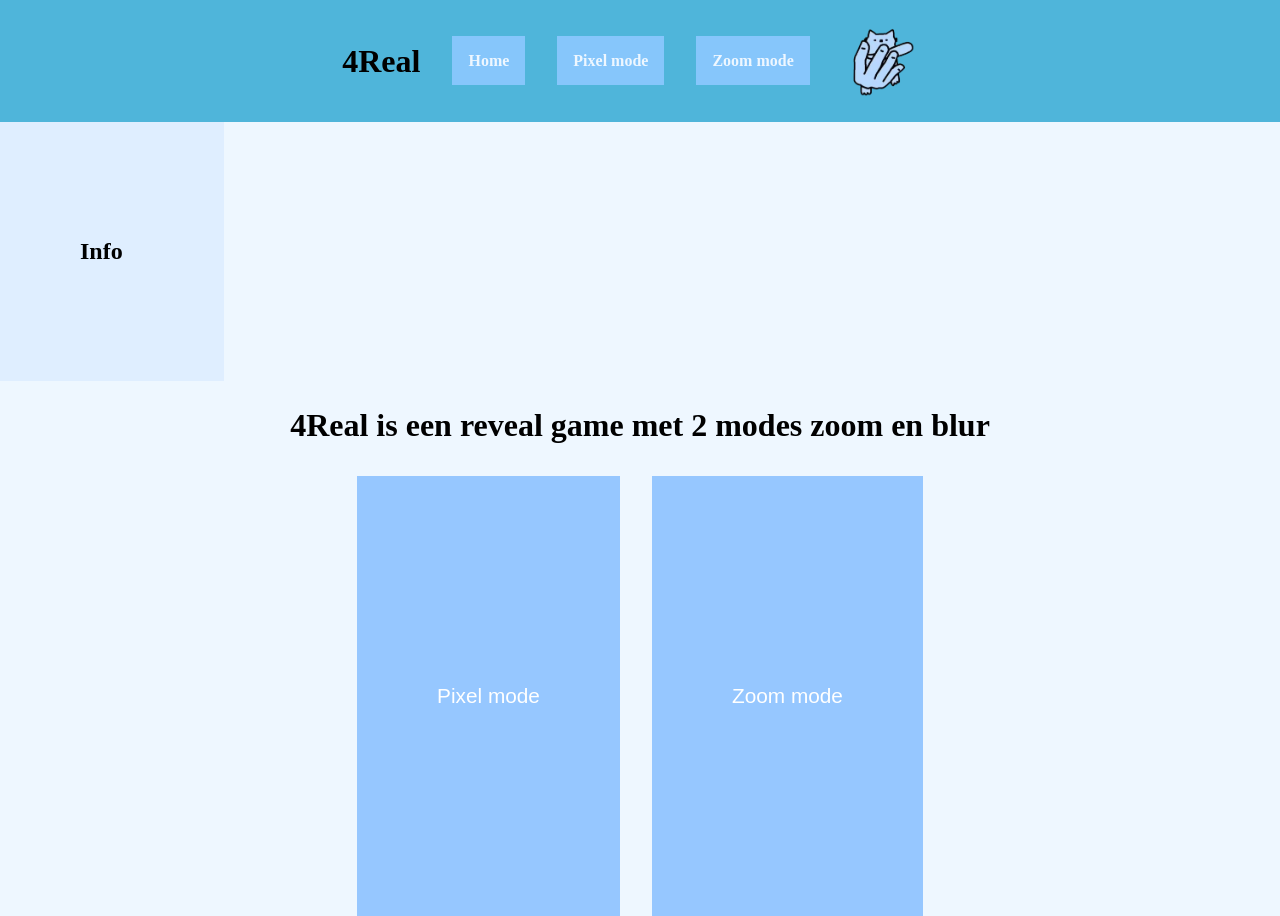
==== index.html @ 3e8317ea "new logo with text" ====
<!DOCTYPE html>
<html lang="en">
<head>
    <meta charset="UTF-8">
    <meta name="viewport" content="width=device-width, initial-scale=1.0">
    <title>4Real</title>
    <link rel="stylesheet" href="style.css">
</head>
<body class="body">

            <header>
                <nav>
                    <ul class="links">
                        <h1 class="title">4Real</h1>
                        <li><a href="index.html">Home</a></li>
                        <li><a href="blur.html">Pixel mode</a></li>
                        <li><a href="zoom.html">Zoom mode</a></li>
                <img  class = "cat" src="4real-cat.png" alt="4real-cat">
                    </ul>
                </nav>
            </header>
            <aside class="info-panel">
                <h2>Info</h2>
            </aside>
            <main class="main-content">
            <h2 class="text"> 4Real is een reveal game met 2 modes zoom en blur </h2>
            <section class="mode-buttons">
                <button type="button" class="mode-btn">Pixel mode</button>
                <button type="button" class="mode-btn">Zoom mode</button>
            </section>
        </main>

    <script src="script.js"></script>
</body>
</html>
---- style.css ----
.body{
    background-color:  rgb(238, 247, 255);
    margin: 0;
}
.title{
    display: flex;
    justify-content: flex-start;
    font-size: 2rem;
}
.text{
    display: flex;
    justify-content: center;
    font-size: 2rem;
}
.cat {
    display: flex;
    justify-content: flex-end;
    width: 80px;
    margin-right: 1rem;
}


.info-panel {
    display: flex;
    background-color: #dfeeff;
    padding: 6rem 5rem;
    max-width: 4rem;
}

.main-content {
    flex: 1;
}
nav {
    background-color: #4fb5da;
    padding: 1rem;
}
.links {
    display: flex;
    justify-content: center;
    align-items: center;
    gap: 2rem;
    font-weight: bold;
    list-style: none;
    margin: 0 auto;
    padding: 0;
    width: fit-content;
}
.links a {
    text-decoration: none;
    background-color: rgb(134, 198, 251);
    padding: 1rem;
    color:  rgb(238, 247, 255);
}
.mode-buttons {
    display: flex;
    justify-content: center;
    align-items: center;
    gap: 2rem;
    margin-top: 2rem;
}

.mode-btn {
    background-color: #96c7ff;
    color: white;
    border: none;
    padding: 13rem 5rem;
    font-size: 1.3rem;
}

.mode-btn:hover {
    background-color: #88bcff;

}
.mode-group {
    display: flex;
    align-items: flex-start;
    gap: 1rem;
    margin-top: 1rem;
}

.answer-btn {

    background-color: #96c7ff;
    color: white;
}

.answer-box {

    background: #eaf4ff;
    border: 1px solid #b7d7ff;

}
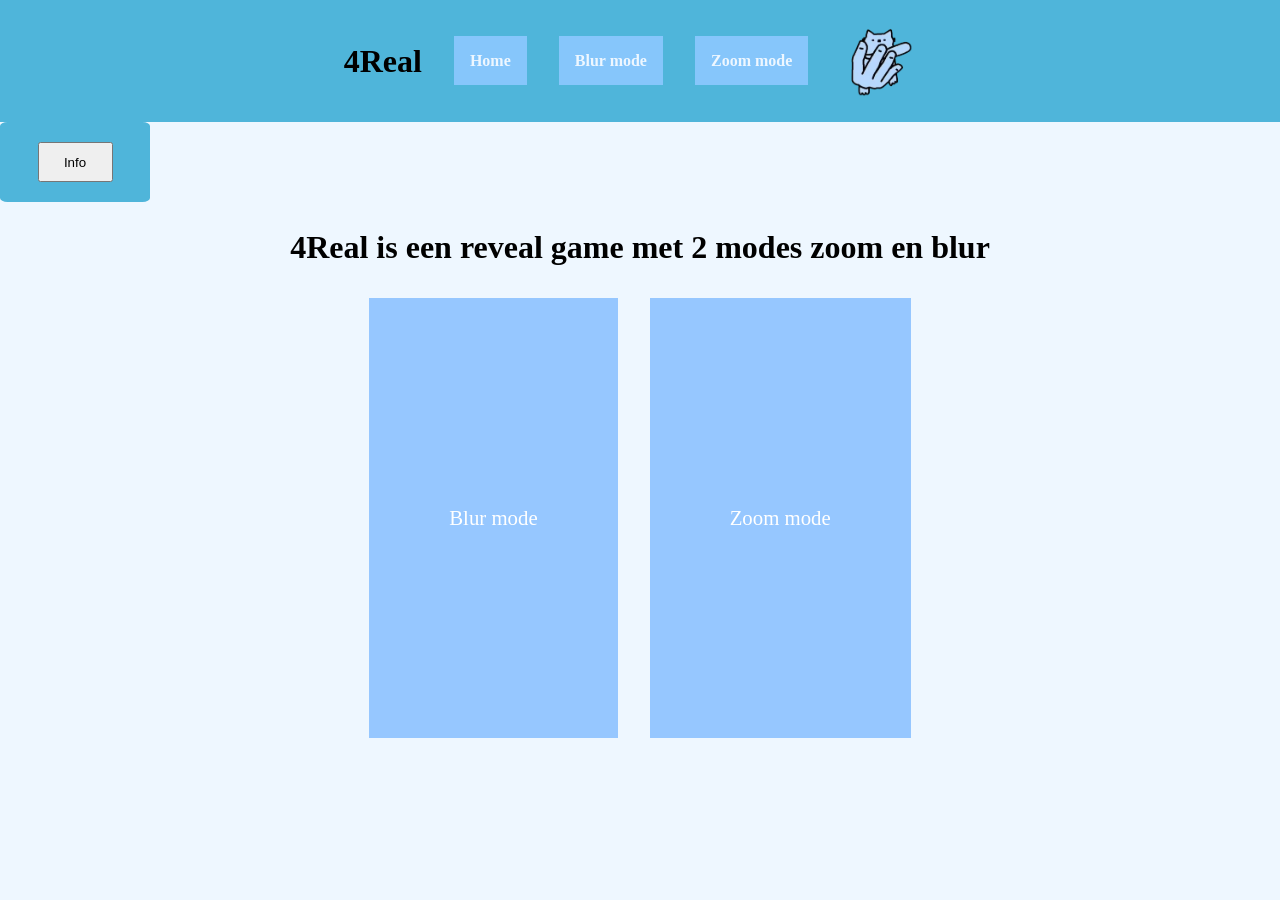
==== commit dae88fcb: "Merge branch 'Userstory-1'" ====
--- a/index.html
+++ b/index.html
@@ -3,9 +3,10 @@
 <head>
     <meta charset="UTF-8">
     <meta name="viewport" content="width=device-width, initial-scale=1.0">
-    <title>4Real</title>
+    <title>Document</title>
     <link rel="stylesheet" href="style.css">
 </head>
+<body>
 <body class="body">
 
             <header>
@@ -13,22 +14,48 @@
                     <ul class="links">
                         <h1 class="title">4Real</h1>
                         <li><a href="index.html">Home</a></li>
-                        <li><a href="blur.html">Pixel mode</a></li>
+                        <li><a href="blur.html">Blur mode</a></li>
                         <li><a href="zoom.html">Zoom mode</a></li>
                 <img  class = "cat" src="4real-cat.png" alt="4real-cat">
                     </ul>
                 </nav>
             </header>
-            <aside class="info-panel">
-                <h2>Info</h2>
-            </aside>
+    <section class="section">
+        <button id="info">Info</button>
+    </section>
+
+    <section id="blokje" class="hidden">
+        <p class="tekst">
+        Doel van het spel: Raad zo snel mogelijk wat er op de afbeelding staat.
+        <br><br>
+        Antwoord geven: Typ je antwoord in het antwoordvak en druk op de knop om je antwoord in te sturen.
+        <br><br>
+        Punten verdienen: Heb je het goed? Dan krijg je punten. Als je meerdere antwoorden achter elkaar goed hebt, krijg je extra punten.
+        <br><br>
+        Zoom Out: De afbeelding begint ingezoomd. Hoe langer je wacht, hoe meer je de afbeelding kunt zien.
+        <br><br>
+        Blurry: De afbeelding begint wazig. Hoe langer je wacht, hoe scherper de afbeelding wordt.
+        <br><br>
+        Kies je spelmodus: Kies vóór het spelen tussen Zoom Out en Blurry.
+        </p>
+    </section>
             <main class="main-content">
             <h2 class="text"> 4Real is een reveal game met 2 modes zoom en blur </h2>
             <section class="mode-buttons">
-                <button type="button" class="mode-btn">Pixel mode</button>
-                <button type="button" class="mode-btn">Zoom mode</button>
+                <div class="mode-tooltip">
+                    <a class="mode-btn" href="blur.html">Blur mode</a>
+                    <span class="tooltip-text">Blur the image to hide details.</span>
+                </div>
+                <div class="mode-tooltip">
+                    <a class="mode-btn" href="zoom.html">Zoom mode</a>
+                    <span class="tooltip-text">Zoom in on the image to see details.</span>
+                </div>
             </section>
         </main>
+
+
+
+
 
     <script src="script.js"></script>
 </body>
--- a/style.css
+++ b/style.css
@@ -60,17 +60,146 @@
 }
 
 .mode-btn {
+    display: inline-block;
     background-color: #96c7ff;
     color: white;
     border: none;
     padding: 13rem 5rem;
     font-size: 1.3rem;
-}
-
-.mode-btn:hover {
+    text-decoration: none;
+    text-align: center;
+}
+
+.mode-tooltip {
+    position: relative;
+}
+
+.mode-btn:hover,
+.mode-btn:focus-visible {
     background-color: #88bcff;
-
-}
+}
+
+
+.tooltip-text {
+    position: absolute;
+    left: 50%;
+    bottom: calc(100% + 0.75rem);
+    transform: translate(-50%, 0.25rem);
+    padding: 0.5rem 0.75rem;
+    border-radius: 0.35rem;
+    background-color: #263648;
+    color: white;
+    font-size: 0.9rem;
+    font-weight: normal;
+    white-space: nowrap;
+    opacity: 0;
+    visibility: hidden;
+    pointer-events: none;
+    transition: opacity 150ms ease, transform 150ms ease, visibility 150ms;
+    z-index: 1;
+}
+
+.mode-tooltip:hover .tooltip-text,
+.mode-tooltip:focus-within .tooltip-text {
+    opacity: 1;
+    visibility: visible;
+    transform: translate(-50%, 0);
+}
+.image-reveal {
+    position: fixed;
+    top: 50%;
+    left: 50%;
+    display: grid;
+    place-items: center;
+    width: min(80vw, 420px);
+    transform: translate(-50%, -50%);
+}
+
+.reveal-image {
+    display: block;
+    width: 100%;
+    height: auto;
+    filter: blur(60px);
+    opacity: 0.7;
+    transition: filter 10s ease, opacity 10s ease;
+}
+
+.reveal-image.is-revealed {
+    filter: blur(0);
+    opacity: 1;
+}
+
+.reveal-button {
+    position: absolute;
+    background-color: #96c7ff;
+    color: white;
+}
+
+.reveal-image:disabled {
+    cursor: default;
+}
+.zoom-image-reveal {
+    position: fixed;
+    top: 50%;
+    left: 50%;
+    display: grid;
+    place-items: center;
+    width: min(80vw, 420px);
+    transform: translate(-50%, -50%);
+}
+
+.reveal-zoom-image {
+    display: block;
+    width: 100%;
+    height: auto;
+    filter: blur(60px);
+    opacity: 0.7;
+    transition: filter 10s ease, opacity 10s ease;
+}
+
+.reveal-zoom-image.is-revealed {
+    filter: blur(0);
+    opacity: 1;
+}
+
+.reveal-zoom-image {
+    position: absolute;
+    background-color: #96c7ff;
+    color: white;
+}
+
+.reveal-zoom-image:disabled {
+    cursor: default;
+}
+
+.zoom-reveal {
+    position: fixed;
+    top: 50%;
+    left: 50%;
+    display: grid;
+    place-items: center;
+    width: min(80vw, 420px);
+    overflow: hidden;
+    transform: translate(-50%, -50%);
+}
+
+.zoom-image {
+    display: block;
+    width: 100%;
+    transform: scale(5);
+    transition: transform 10s ease;
+}
+
+.zoom-image.is-revealed {
+    transform: scale(1);
+}
+
+.zoom-button {
+    position: absolute;
+    background-color: #96c7ff;
+    color: white;
+}
+
 .mode-group {
     display: flex;
     align-items: flex-start;
@@ -78,15 +207,57 @@
     margin-top: 1rem;
 }
 
-.answer-btn {
-
-    background-color: #96c7ff;
-    color: white;
-}
-
-.answer-box {
-
+#answer-btn {
+    position: absolute;
+    top: 73%;
+    left: 64%;
+    background-color: #96c7ff;
+    color: white;
+}
+
+#answer-box {
+    position: absolute;
+    top: 73%;
+    left: 67.6%;
     background: #eaf4ff;
     border: 1px solid #b7d7ff;
 
-}   +}
+#resultaat{
+    position: absolute;
+    top: 75%;
+    left: 67.6%;
+}  
+
+.section{
+    height: 80px;
+    width: 150px;
+    background-color: #4fb5da;
+    display: flex;
+    justify-content: center;
+    align-items: center;
+    text-align: center;
+    border-radius: 5%;
+    position: sticky;
+    top: 0;
+}
+
+
+.hidden{
+    display: none;
+}
+
+#info {
+    width: 50%;
+    height: 50%;
+}
+
+#blokje{
+    background-color: gray;
+    border-radius: 20px;
+    padding: 2px;
+    width: 20vw;
+    color: white;
+    position: sticky;
+    top: 0;
+}
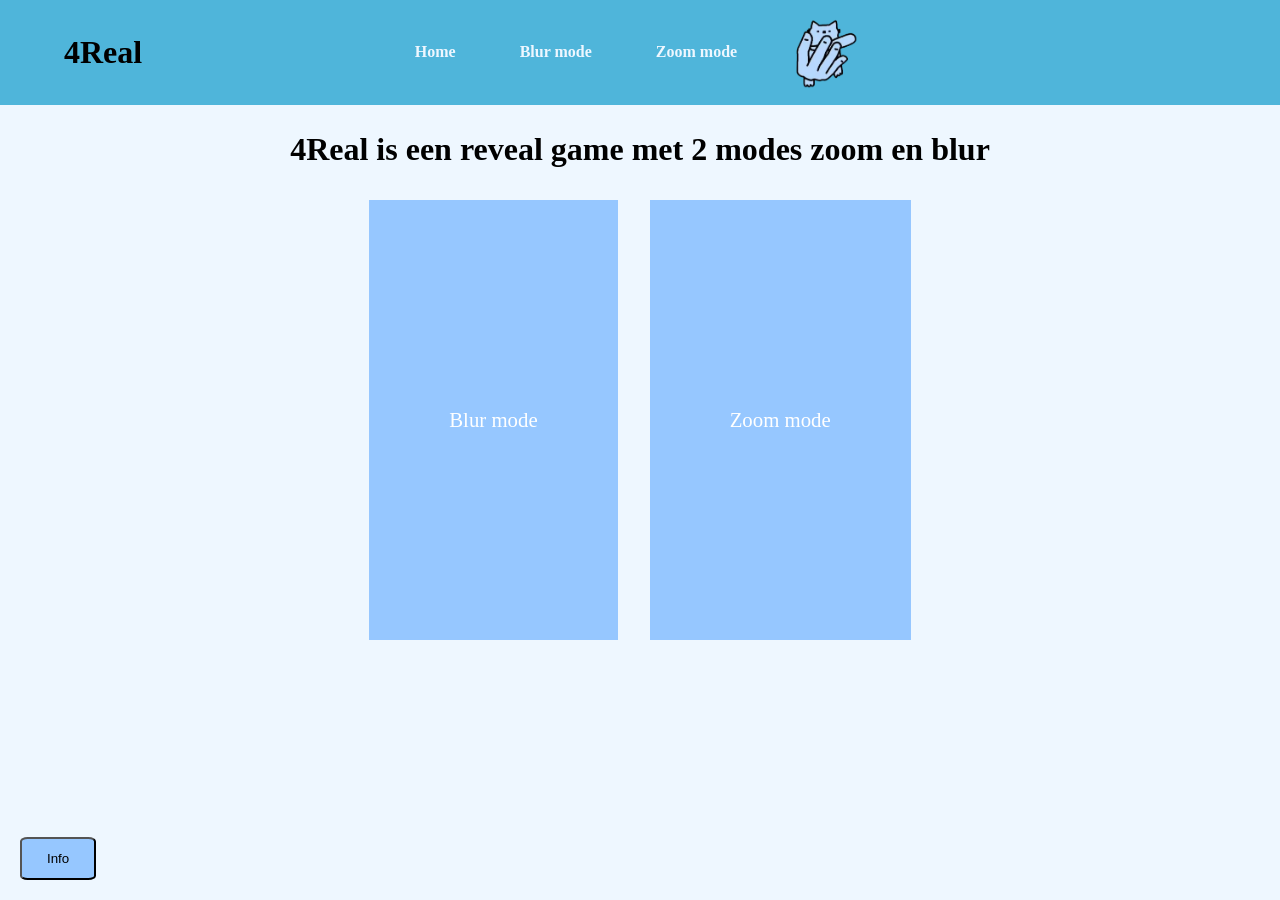
==== commit fe3e6750: "CSS cleanup" ====
--- a/index.html
+++ b/index.html
@@ -6,7 +6,6 @@
     <title>Document</title>
     <link rel="stylesheet" href="style.css">
 </head>
-<body>
 <body class="body">
 
             <header>
@@ -20,25 +19,25 @@
                     </ul>
                 </nav>
             </header>
-    <section class="section">
-        <button id="info">Info</button>
+   <div class="info-container">
+    <section id="blokje" class="hidden">
+        <p class="tekst">
+            Doel van het spel: Raad zo snel mogelijk wat er op de afbeelding staat.
+            <br><br>
+            Antwoord geven: Typ je antwoord in het antwoordvak en druk op de knop om je antwoord in te sturen.
+            <br><br>
+            Punten verdienen: Elk goed antwoord levert punten op.
+            <br><br>
+            Zoom Out: De afbeelding begint ingezoomd. Hoe langer je wacht, hoe meer je kunt zien.
+            <br><br>
+            Blurry: De afbeelding begint wazig. Hoe langer je wacht, hoe scherper de afbeelding wordt.
+            <br><br>
+            Kies je spelmodus: Kies vóór het spelen tussen Zoom Out en Blurry.
+        </p>
     </section>
 
-    <section id="blokje" class="hidden">
-        <p class="tekst">
-        Doel van het spel: Raad zo snel mogelijk wat er op de afbeelding staat.
-        <br><br>
-        Antwoord geven: Typ je antwoord in het antwoordvak en druk op de knop om je antwoord in te sturen.
-        <br><br>
-        Punten verdienen: Heb je het goed? Dan krijg je punten. Als je meerdere antwoorden achter elkaar goed hebt, krijg je extra punten.
-        <br><br>
-        Zoom Out: De afbeelding begint ingezoomd. Hoe langer je wacht, hoe meer je de afbeelding kunt zien.
-        <br><br>
-        Blurry: De afbeelding begint wazig. Hoe langer je wacht, hoe scherper de afbeelding wordt.
-        <br><br>
-        Kies je spelmodus: Kies vóór het spelen tussen Zoom Out en Blurry.
-        </p>
-    </section>
+    <button id="info">Info</button>
+</div>
             <main class="main-content">
             <h2 class="text"> 4Real is een reveal game met 2 modes zoom en blur </h2>
             <section class="mode-buttons">
--- a/style.css
+++ b/style.css
@@ -3,8 +3,8 @@
     margin: 0;
 }
 .title{
-    display: flex;
-    justify-content: flex-start;
+    position: absolute;
+    left: 5vw;
     font-size: 2rem;
 }
 .text{
@@ -47,7 +47,7 @@
 }
 .links a {
     text-decoration: none;
-    background-color: rgb(134, 198, 251);
+    /* background-color: rgb(134, 198, 251); */
     padding: 1rem;
     color:  rgb(238, 247, 255);
 }
@@ -70,6 +70,45 @@
     text-align: center;
 }
 
+.buttons {
+    display: flex;
+    justify-content: center;
+    gap: 1rem;
+    margin-top: 2rem;
+}
+
+.result-container {
+    text-align: center;
+}
+
+.round-status {
+    position: static;
+    margin: 1rem 1.5rem 0;
+    text-align: right;
+    font-size: 1.25rem;
+    font-weight: bold;
+}
+
+.next-round-btn {
+    position: absolute;
+    top: 79%;
+    left: 67.6%;
+    background-color: #4fb5da;
+    color: white;
+    padding: 0.5rem 1rem;
+    cursor: pointer;
+}
+
+.endscreen-btn {
+    display: flex;
+    align-items: center;
+    justify-content: center;
+    padding: 1rem 2rem;
+    font: inherit;
+    cursor: pointer;
+    text-align: center;
+}
+
 .mode-tooltip {
     position: relative;
 }
@@ -77,6 +116,15 @@
 .mode-btn:hover,
 .mode-btn:focus-visible {
     background-color: #88bcff;
+}
+
+.endscreen-btn {
+    background-color: #4fb5da;
+}
+
+.endscreen-btn:hover,
+.endscreen-btn:focus-visible {
+    background-color: #3299bf;
 }
 
 
@@ -218,7 +266,7 @@
 #answer-box {
     position: absolute;
     top: 73%;
-    left: 67.6%;
+    left: 69%;
     background: #eaf4ff;
     border: 1px solid #b7d7ff;
 
@@ -243,21 +291,33 @@
 }
 
 
-.hidden{
+.info-container {
+    position: fixed;
+    bottom: 20px;
+    left: 20px;
+    z-index: 1000;
+}
+
+#info {
+    position: relative;
+    padding: 12px 25px;
+    cursor: pointer;
+    background-color: #96c7ff;
+    border-radius: 10%;
+}
+
+#blokje {
+    position: absolute;
+    bottom: 55px;
+    left: 0;
+    width: 280px;
+    background-color: white;
+    color: black;
+    padding: 15px;
+    border-radius: 12px;
+    box-shadow: 0 4px 15px rgba(0,0,0,0.25);
+}
+
+.hidden {
     display: none;
-}
-
-#info {
-    width: 50%;
-    height: 50%;
-}
-
-#blokje{
-    background-color: gray;
-    border-radius: 20px;
-    padding: 2px;
-    width: 20vw;
-    color: white;
-    position: sticky;
-    top: 0;
-}
+}
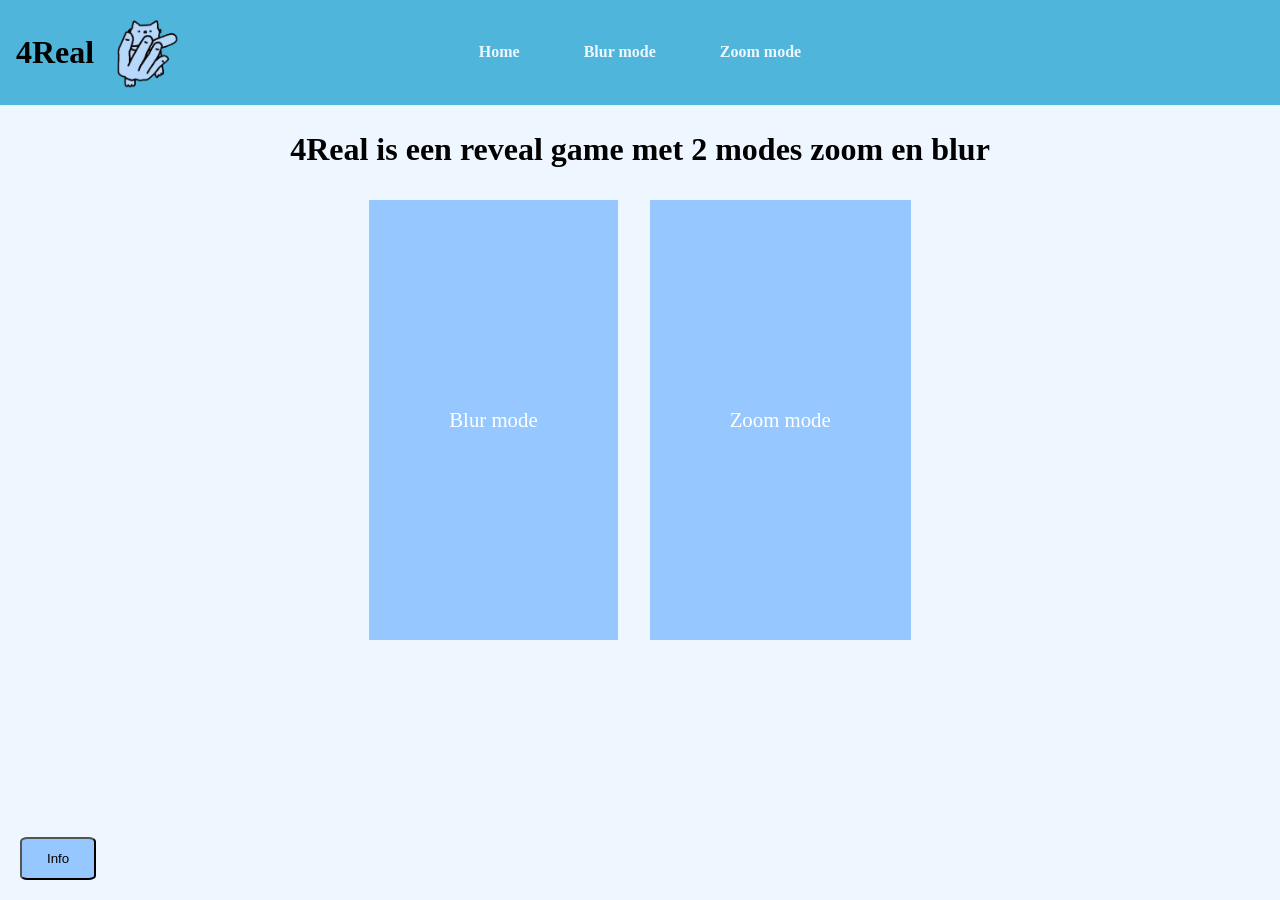
==== commit 31d6547b: "new rondes met nieuwe img" ====
--- a/index.html
+++ b/index.html
@@ -9,14 +9,16 @@
 <body class="body">
 
             <header>
-                <nav>
+                <nav class="home-nav">
                     <ul class="links">
-                        <h1 class="title">4Real</h1>
                         <li><a href="index.html">Home</a></li>
                         <li><a href="blur.html">Blur mode</a></li>
                         <li><a href="zoom.html">Zoom mode</a></li>
-                <img  class = "cat" src="4real-cat.png" alt="4real-cat">
                     </ul>
+                    <div class="nav-brand">
+                        <h1 class="title">4Real</h1>
+                        <img class="cat" src="4real-cat.png" alt="4Real logo">
+                    </div>
                 </nav>
             </header>
    <div class="info-container">
--- a/style.css
+++ b/style.css
@@ -33,6 +33,33 @@
 nav {
     background-color: #4fb5da;
     padding: 1rem;
+}
+.home-nav {
+    position: relative;
+    display: flex;
+    justify-content: space-between;
+    align-items: center;
+    gap: 1rem;
+}
+.home-nav .links {
+    position: absolute;
+    left: 50%;
+    width: auto;
+    margin: 0;
+    transform: translateX(-50%);
+}
+.nav-brand {
+    display: flex;
+    align-items: center;
+    gap: 0.75rem;
+}
+.nav-brand .title {
+    position: static;
+    margin: 0;
+}
+.nav-brand .cat {
+    width: 80px;
+    margin: 0;
 }
 .links {
     display: flex;
@@ -91,7 +118,7 @@
 
 .next-round-btn {
     position: absolute;
-    top: 79%;
+    top: 85%;
     left: 67.6%;
     background-color: #4fb5da;
     color: white;
@@ -177,6 +204,11 @@
     opacity: 1;
 }
 
+.reveal-image.is-resetting,
+.zoom-image.is-resetting {
+    transition: none;
+}
+
 .reveal-button {
     position: absolute;
     background-color: #96c7ff;
@@ -269,13 +301,19 @@
     left: 69%;
     background: #eaf4ff;
     border: 1px solid #b7d7ff;
-
-}
-#resultaat{
+}
+
+#resultaat {
     position: absolute;
     top: 75%;
     left: 67.6%;
-}  
+}
+
+#hint {
+    position: absolute;
+    top: 80%;
+    left: 67.6%;
+}
 
 .section{
     height: 80px;
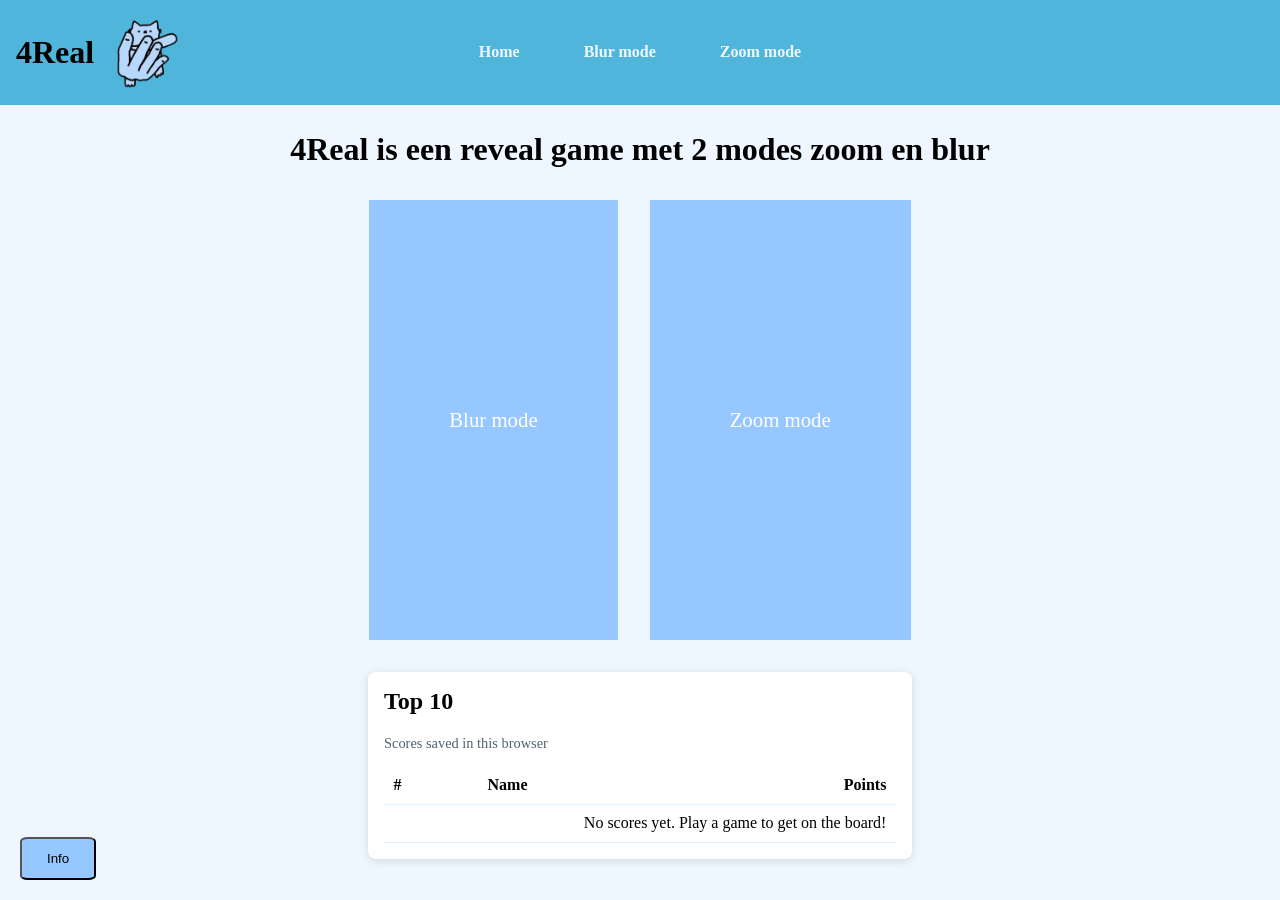
==== commit 6e129e11: "leaderboard top 10 scores locally" ====
--- a/index.html
+++ b/index.html
@@ -17,7 +17,7 @@
                     </ul>
                     <div class="nav-brand">
                         <h1 class="title">4Real</h1>
-                        <img class="cat" src="4real-cat.png" alt="4Real logo">
+                        <img class="cat" src="img-folder/4real-cat.png" alt="4Real logo">
                     </div>
                 </nav>
             </header>
@@ -52,6 +52,20 @@
                     <span class="tooltip-text">Zoom in on the image to see details.</span>
                 </div>
             </section>
+            <section class="leaderboard">
+                <h2>Top 10</h2>
+                <p class="leaderboard-note">Scores saved in this browser</p>
+                <table>
+                    <thead>
+                        <tr>
+                            <th scope="col">#</th>
+                            <th scope="col">Name</th>
+                            <th scope="col">Points</th>
+                        </tr>
+                    </thead>
+                    <tbody id="leaderboard-entries"></tbody>
+                </table>
+            </section>
         </main>
 
 
--- a/style.css
+++ b/style.css
@@ -106,6 +106,58 @@
 
 .result-container {
     text-align: center;
+}
+
+.leaderboard {
+    width: min(90%, 32rem);
+    margin: 2rem auto;
+    padding: 1rem;
+    border-radius: 0.5rem;
+    background-color: white;
+    box-shadow: 0 2px 10px rgba(0, 0, 0, 0.12);
+}
+
+.leaderboard h2 {
+    margin-top: 0;
+}
+
+.leaderboard-note {
+    color: #526170;
+    font-size: 0.9rem;
+}
+
+.leaderboard table {
+    width: 100%;
+    border-collapse: collapse;
+}
+
+.leaderboard th,
+.leaderboard td {
+    padding: 0.6rem;
+    border-bottom: 1px solid #dfeeff;
+    text-align: left;
+}
+
+.leaderboard th:last-child,
+.leaderboard td:last-child {
+    text-align: right;
+}
+
+.leaderboard-form {
+    display: flex;
+    flex-wrap: wrap;
+    justify-content: center;
+    align-items: center;
+    gap: 0.75rem;
+    margin: 1.5rem auto;
+}
+
+.leaderboard-form[hidden] {
+    display: none;
+}
+
+.leaderboard-form input {
+    padding: 0.5rem;
 }
 
 .round-status {
